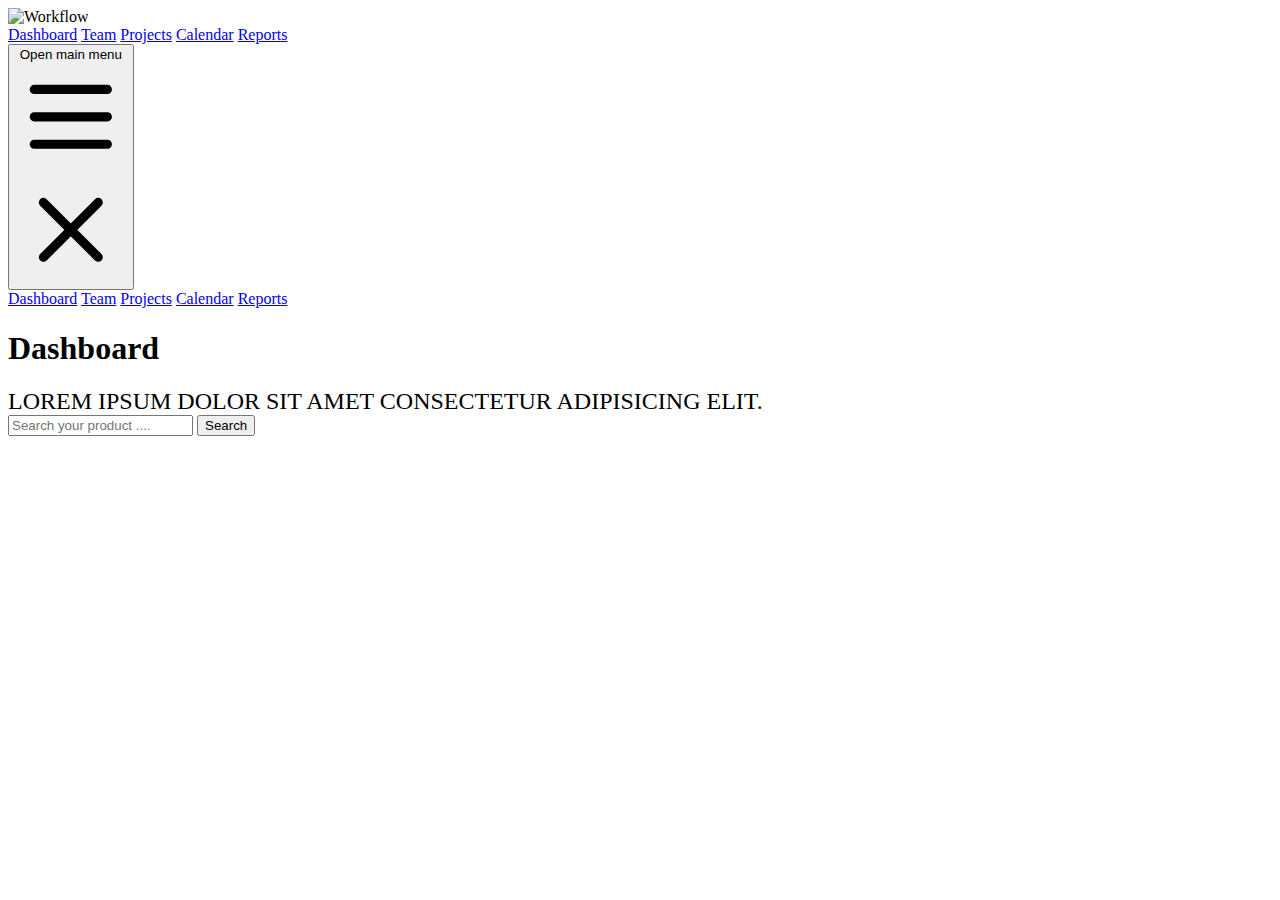
==== index.html @ 61b8b34c "layout done" ====
<!DOCTYPE html>
<html class="h-full bg-gray-100">
  <head>
    <meta charset="UTF-8" />
    <meta name="viewport" content="width=device-width, initial-scale=1.0" />
  </head>
  <body class="h-full">
    <!-- dashboard start here -->

    <!-- This example requires Tailwind CSS v2.0+ -->
    <!--
  This example requires updating your template:

  ```
  <html class="h-full bg-gray-100">
  <body class="h-full">
  ```
-->
    <div class="min-h-full">
      <nav class="bg-gray-800">
        <div class="max-w-7xl mx-auto px-4 sm:px-6 lg:px-8">
          <div class="flex items-center justify-between h-16">
            <div class="flex items-center">
              <div class="flex-shrink-0">
                <img
                  class="h-8 w-8"
                  src="https://tailwindui.com/img/logos/workflow-mark-indigo-500.svg"
                  alt="Workflow"
                />
              </div>
              <div class="hidden md:block">
                <div class="ml-10 flex items-baseline space-x-4">
                  <!-- Current: "bg-gray-900 text-white", Default: "text-gray-300 hover:bg-gray-700 hover:text-white" -->
                  <a
                    href="#"
                    class="bg-gray-900 text-white px-3 py-2 rounded-md text-sm font-medium"
                    aria-current="page"
                    >Dashboard</a
                  >

                  <a
                    href="#"
                    class="text-gray-300 hover:bg-gray-700 hover:text-white px-3 py-2 rounded-md text-sm font-medium"
                    >Team</a
                  >

                  <a
                    href="#"
                    class="text-gray-300 hover:bg-gray-700 hover:text-white px-3 py-2 rounded-md text-sm font-medium"
                    >Projects</a
                  >

                  <a
                    href="#"
                    class="text-gray-300 hover:bg-gray-700 hover:text-white px-3 py-2 rounded-md text-sm font-medium"
                    >Calendar</a
                  >

                  <a
                    href="#"
                    class="text-gray-300 hover:bg-gray-700 hover:text-white px-3 py-2 rounded-md text-sm font-medium"
                    >Reports</a
                  >
                </div>
              </div>
            </div>
            <div class="-mr-2 flex md:hidden">
              <!-- Mobile menu button -->
              <button
                type="button"
                class="bg-gray-800 inline-flex items-center justify-center p-2 rounded-md text-gray-400 hover:text-white hover:bg-gray-700 focus:outline-none focus:ring-2 focus:ring-offset-2 focus:ring-offset-gray-800 focus:ring-white"
                aria-controls="mobile-menu"
                aria-expanded="false"
              >
                <span class="sr-only">Open main menu</span>
                <!--
                Heroicon name: outline/menu
  
                Menu open: "hidden", Menu closed: "block"
              -->
                <svg
                  class="block h-6 w-6"
                  xmlns="http://www.w3.org/2000/svg"
                  fill="none"
                  viewBox="0 0 24 24"
                  stroke-width="2"
                  stroke="currentColor"
                  aria-hidden="true"
                >
                  <path
                    stroke-linecap="round"
                    stroke-linejoin="round"
                    d="M4 6h16M4 12h16M4 18h16"
                  />
                </svg>
                <!--
                Heroicon name: outline/x
  
                Menu open: "block", Menu closed: "hidden"
              -->
                <svg
                  class="hidden h-6 w-6"
                  xmlns="http://www.w3.org/2000/svg"
                  fill="none"
                  viewBox="0 0 24 24"
                  stroke-width="2"
                  stroke="currentColor"
                  aria-hidden="true"
                >
                  <path
                    stroke-linecap="round"
                    stroke-linejoin="round"
                    d="M6 18L18 6M6 6l12 12"
                  />
                </svg>
              </button>
            </div>
          </div>
        </div>

        <!-- Mobile menu, show/hide based on menu state. -->
        <div class="md:hidden" id="mobile-menu">
          <div class="px-2 pt-2 pb-3 space-y-1 sm:px-3">
            <!-- Current: "bg-gray-900 text-white", Default: "text-gray-300 hover:bg-gray-700 hover:text-white" -->
            <a
              href="#"
              class="bg-gray-900 text-white block px-3 py-2 rounded-md text-base font-medium"
              aria-current="page"
              >Dashboard</a
            >

            <a
              href="#"
              class="text-gray-300 hover:bg-gray-700 hover:text-white block px-3 py-2 rounded-md text-base font-medium"
              >Team</a
            >

            <a
              href="#"
              class="text-gray-300 hover:bg-gray-700 hover:text-white block px-3 py-2 rounded-md text-base font-medium"
              >Projects</a
            >

            <a
              href="#"
              class="text-gray-300 hover:bg-gray-700 hover:text-white block px-3 py-2 rounded-md text-base font-medium"
              >Calendar</a
            >

            <a
              href="#"
              class="text-gray-300 hover:bg-gray-700 hover:text-white block px-3 py-2 rounded-md text-base font-medium"
              >Reports</a
            >
          </div>
        </div>
      </nav>

      <header class="bg-white shadow">
        <div class="max-w-7xl mx-auto py-6 px-4 sm:px-6 lg:px-8">
          <h1 class="text-3xl font-bold text-gray-900">Dashboard</h1>
        </div>
      </header>
      <main>
        <div class="max-w-7xl mx-auto py-6 sm:px-6 lg:px-8">
          <!-- Replace with your content -->
          <div class="px-4 py-6 sm:px-0">
            <div class="border-4 border-dashed border-gray-200 rounded-lg h-96">
              <!-- input text box here -->
              <div class="relative top-32 px-6">
                <!-- Text for search -->
                <div
                  class="text-center mb-4"
                  style="
                    font-family: poppins;
                    font-weight: 500;
                    font-size: 1.5em;
                    text-transform: uppercase;
                    font-style: initial;
                  "
                >
                  Lorem ipsum dolor sit amet consectetur adipisicing elit.
                </div>
                <div class="relative text-gray-700">
                  <input
                    class="w-full h-10 py-7 pl-5 pr-8 text-base placeholder-gray-600 border rounded-xl focus:shadow-outline"
                    type="text"
                    placeholder="Search your product ...."
                  />
                  <button
                    class="absolute inset-y-0 right-0 flex items-center px-4 font-bold text-white bg-indigo-600 rounded-r-lg hover:bg-indigo-500 focus:bg-indigo-700"
                  >
                    <i class="fa-solid fa-magnifying-glass mr-3"></i>Search
                  </button>
                </div>
              </div>
            </div>
          </div>
          <!-- /End replace -->
        </div>
      </main>
    </div>

    <!-- dashboard end here  -->
  </body>
  <script
    src="https://code.jquery.com/jquery-3.6.0.slim.min.js"
    integrity="sha256-u7e5khyithlIdTpu22PHhENmPcRdFiHRjhAuHcs05RI="
    crossorigin="anonymous"
  ></script>
  <script
    src="https://kit.fontawesome.com/c88fca5868.js"
    crossorigin="anonymous"
  ></script>
  <script src="https://cdn.tailwindcss.com"></script>
  <script>
    $("#user-menu-button").click($("#dropdown").toggle());
  </script>
</html>
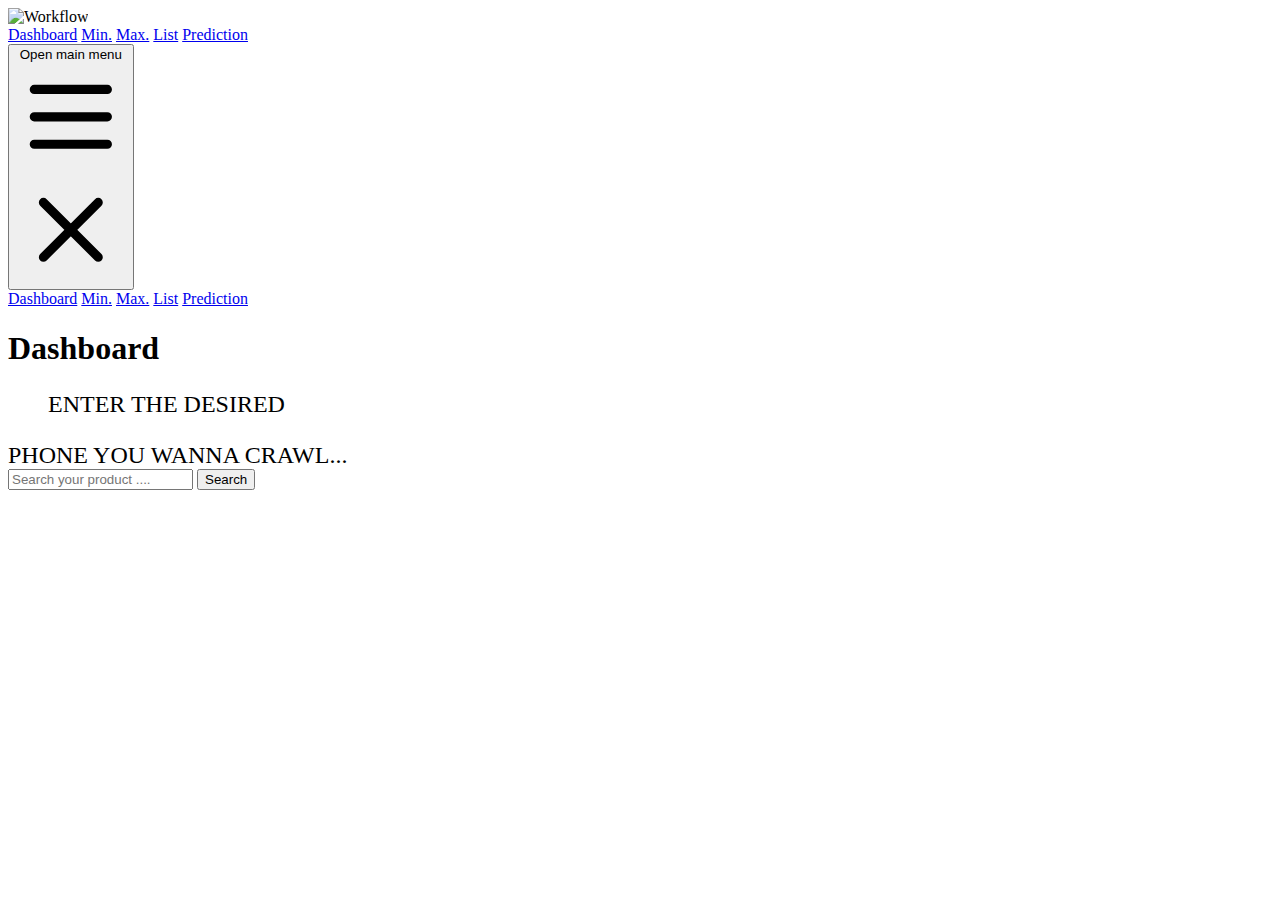
==== commit 53a255a7: "dashboard almost completed" ====
--- a/index.html
+++ b/index.html
@@ -41,25 +41,25 @@
                   <a
                     href="#"
                     class="text-gray-300 hover:bg-gray-700 hover:text-white px-3 py-2 rounded-md text-sm font-medium"
-                    >Team</a
-                  >
-
-                  <a
-                    href="#"
-                    class="text-gray-300 hover:bg-gray-700 hover:text-white px-3 py-2 rounded-md text-sm font-medium"
-                    >Projects</a
-                  >
-
-                  <a
-                    href="#"
-                    class="text-gray-300 hover:bg-gray-700 hover:text-white px-3 py-2 rounded-md text-sm font-medium"
-                    >Calendar</a
-                  >
-
-                  <a
-                    href="#"
-                    class="text-gray-300 hover:bg-gray-700 hover:text-white px-3 py-2 rounded-md text-sm font-medium"
-                    >Reports</a
+                    >Min.</a
+                  >
+
+                  <a
+                    href="#"
+                    class="text-gray-300 hover:bg-gray-700 hover:text-white px-3 py-2 rounded-md text-sm font-medium"
+                    >Max.</a
+                  >
+
+                  <a
+                    href="#"
+                    class="text-gray-300 hover:bg-gray-700 hover:text-white px-3 py-2 rounded-md text-sm font-medium"
+                    >List</a
+                  >
+
+                  <a
+                    href="#"
+                    class="text-gray-300 hover:bg-gray-700 hover:text-white px-3 py-2 rounded-md text-sm font-medium"
+                    >Prediction</a
                   >
                 </div>
               </div>
@@ -132,25 +132,25 @@
             <a
               href="#"
               class="text-gray-300 hover:bg-gray-700 hover:text-white block px-3 py-2 rounded-md text-base font-medium"
-              >Team</a
-            >
-
-            <a
-              href="#"
-              class="text-gray-300 hover:bg-gray-700 hover:text-white block px-3 py-2 rounded-md text-base font-medium"
-              >Projects</a
-            >
-
-            <a
-              href="#"
-              class="text-gray-300 hover:bg-gray-700 hover:text-white block px-3 py-2 rounded-md text-base font-medium"
-              >Calendar</a
-            >
-
-            <a
-              href="#"
-              class="text-gray-300 hover:bg-gray-700 hover:text-white block px-3 py-2 rounded-md text-base font-medium"
-              >Reports</a
+              >Min.</a
+            >
+
+            <a
+              href="#"
+              class="text-gray-300 hover:bg-gray-700 hover:text-white block px-3 py-2 rounded-md text-base font-medium"
+              >Max.</a
+            >
+
+            <a
+              href="#"
+              class="text-gray-300 hover:bg-gray-700 hover:text-white block px-3 py-2 rounded-md text-base font-medium"
+              >List</a
+            >
+
+            <a
+              href="#"
+              class="text-gray-300 hover:bg-gray-700 hover:text-white block px-3 py-2 rounded-md text-base font-medium"
+              >Prediction</a
             >
           </div>
         </div>
@@ -179,7 +179,16 @@
                     font-style: initial;
                   "
                 >
-                  Lorem ipsum dolor sit amet consectetur adipisicing elit.
+                  <blockquote
+                    class="text-2xl font-semibold italic text-center text-slate-900"
+                  >
+                    Enter the
+                    <span
+                      class="ml-1 before:block before:absolute before:-inset-1 before:-skew-y-3 before:bg-pink-500 relative inline-block"
+                      ><span class="relative text-white">desired</span></span
+                    >
+                  </blockquote>
+                  phone you wanna crawl...
                 </div>
                 <div class="relative text-gray-700">
                   <input
